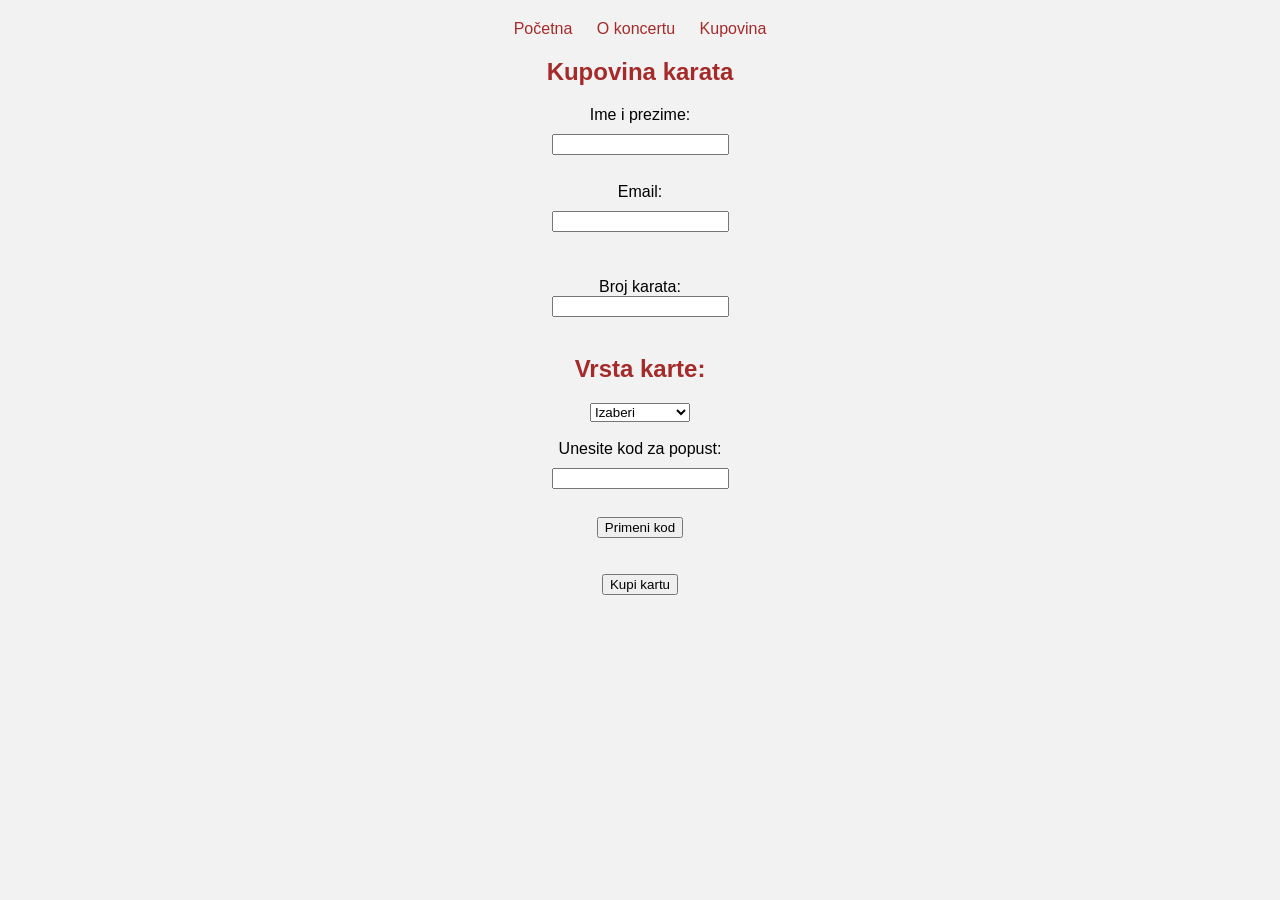
==== kupovina.html @ f5dc9b41 "Add files via upload" ====
<!DOCTYPE html>
<html lang="sr">
<head>
    <meta charset="UTF-8">
    <title>Kupovina karata</title>
    <link rel="stylesheet" href="style.css">
</head>
<body>

<nav>
    <a href="index.html">Početna</a>
    <a href="okoncertu.html">O koncertu</a>
    <a href="kupovina.html">Kupovina</a>
</nav>

<h2>Kupovina karata</h2>

<form id="kupovinaKarata">
    <label for="imeiprezime">Ime i prezime:</label> <br>
    <input type="text" id="imeiprezime" name="imeiprezime">

    <br>

    <label for="email">Email:</label> <br>
    <input type="email" id="email" name="email">

    <br><br>

    <label for="brojKarata">Broj karata:</label><br>
    <input type="number" id="brojKarata" min="1">

    <br><br>
    
    
    <h2>Vrsta karte:</h2>
    <select id="vrstaKarte">
        <option selected>Izaberi</option>
        <option value="parter">parter</option>
        <option value="istok">tribine-istok</option>
        <option value="jug">tribine-jug</option>
        <option value="zapad">tribine-zapad</option>
        <option value="vip">VIP karte</option>
    </select>

    <br><br>

    <label for="kod">Unesite kod za popust:</label> <br>
    <input type="text" id="kod" name="kod">
    <br>
    <button type="button" id="dugmePopust">Primeni kod</button>

    <br><br><br>

    <button type="submit">Kupi kartu</button>

    <p id="poruka"></p>
   

</form>

<script src="script.js"></script>

</body>
</html>
---- style.css ----
body {
    font-family: Arial;
    background: #f2f2f2;
    text-align: center;
}

nav {
    margin: 20px;
}

nav a {
    margin: 10px;
    text-decoration: none;
    color: brown;
}

nav a:hover {
    color: black;
}

h2{
    color: brown;
}

h1, h3{
    color:#f2f2f2;
}

ul li {
    list-style: none;
    color: brown;
}

ul li:first-child {
    font-weight: bold;
}

input[type="text"],
input[type="email"] {
    display: block;
    margin: 10px auto;
}

button:hover {
    background: black;
    color: white;
}

img{
    width:300px;
    height:200px;
}
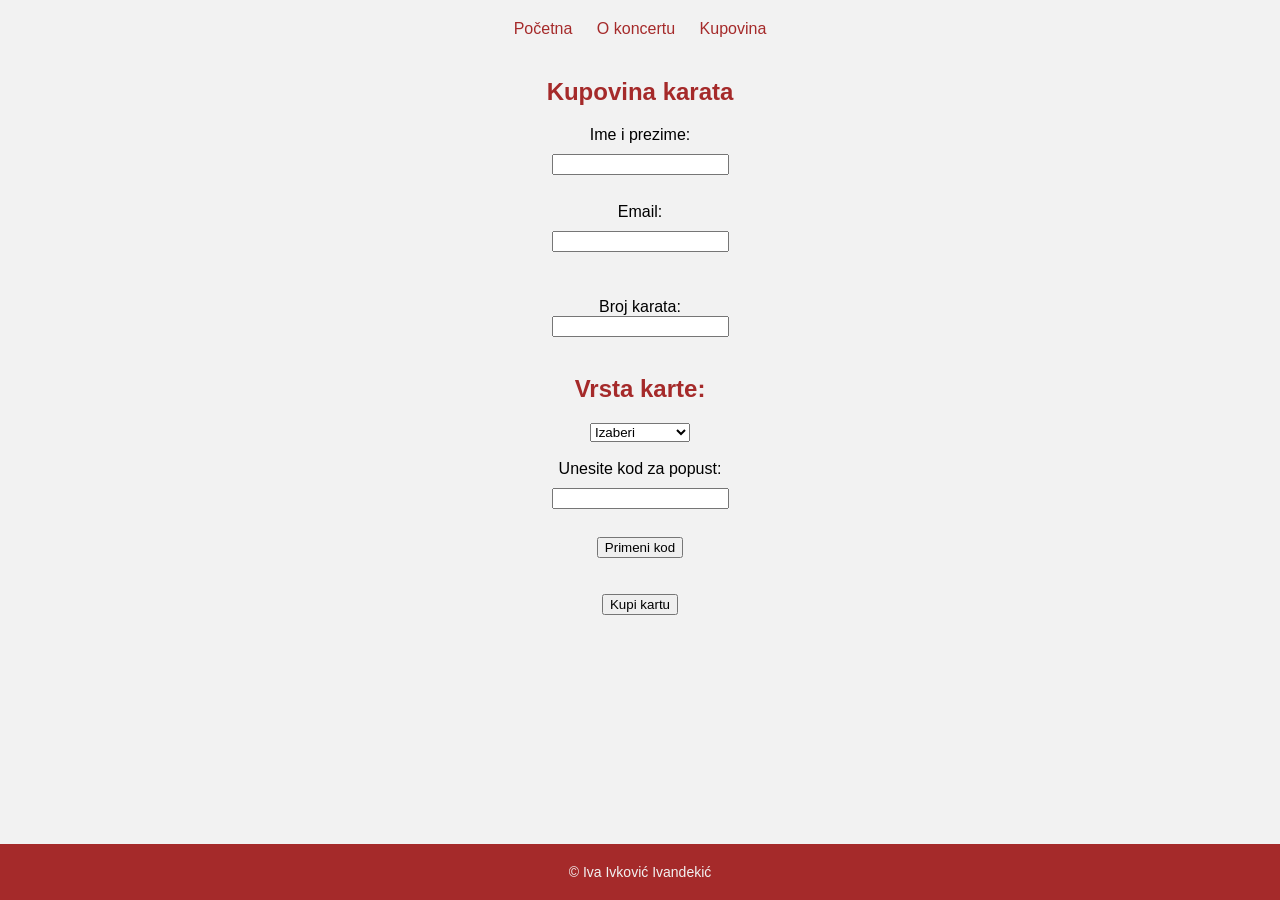
==== commit 07004b26: "Add files via upload SEO optimizacija i minifikacija koda" ====
--- a/kupovina.html
+++ b/kupovina.html
@@ -2,8 +2,14 @@
 <html lang="sr">
 <head>
     <meta charset="UTF-8">
+    <meta name="author" content="Iva Ivković Ivandekić">
+    <meta name="description" content="Odaberite vrstu karte i kupite je na vreme!">
+    <meta name="keywords" content="koncert, koncert godine, sava centar, natasa bekvalac,
+    zdravko colic, jelena rozga">
     <title>Kupovina karata</title>
-    <link rel="stylesheet" href="style.css">
+    <link rel="stylesheet" href="style.min.css">
+    <link rel="icon" href="slike/favicon.ico">
+
 </head>
 <body>
 
@@ -58,7 +64,11 @@
 
 </form>
 
-<script src="script.js"></script>
+<footer>
+    <p>© Iva Ivković Ivandekić</p>
+</footer>
+
+<script src="script.min.js"></script>
 
 </body>
 </html>
--- a/style.min.css
+++ b/style.min.css
@@ -0,0 +1 @@
+h2,nav a,ul li{color:brown}body,footer{text-align:center}body{font-family:Arial;background:#f2f2f2;min-height:100vh;display:flex;flex-direction:column;margin:0}nav{margin:20px}nav a{margin:10px;text-decoration:none}nav a:hover{color:#000}h1,h3,p{color:#f2f2f2}ul li{list-style:none}ul li:first-child{font-weight:700}input[type=email],input[type=text]{display:block;margin:10px auto}button:hover{background:#000;color:#fff}img{width:300px;height:200px}footer{background-color:brown;color:#fff;padding:20px;margin-top:auto}footer p{margin:0;font-size:14px}
